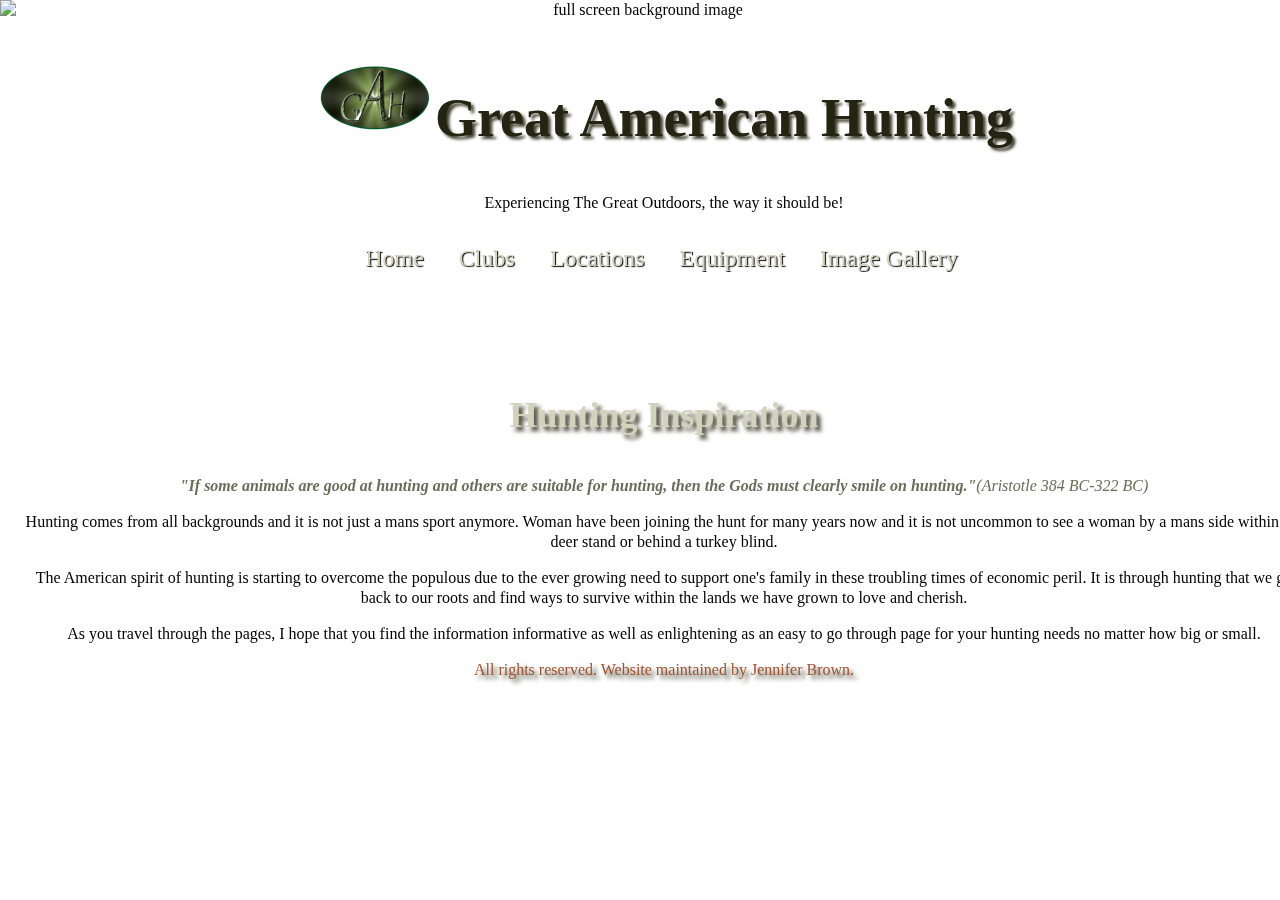
==== index.html @ e920aba6 "moved meta name" ====
<!DOCTYPE html>
<html lang= "en">

<head>
		<meta charset= "utf-8">
	
		<title>Great American Hunting</title>
		<meta name="viewport" content="width=device-width, initial-scale=1.0, maximum-scale=1.0">
	
		<link rel="stylesheet" href="css/main.css"/>
	
		<div id="sitebranding">
			<header><h1><img src="Images/logo.png" width="120" height="80" alt="Logo">Great American Hunting</h1></header>
			
		</div>
			
			<div id="tagline">
				<p>Experiencing The Great Outdoors, the way it should be!</p></div>	
		
			<div id="navigation">
				<ul>
					<li><a href="index.html">Home</a></li>
					<li><a href="clubs.html">Clubs</a></li>
					<li><a href="locations.html">Locations</a></li>
					<li><a href="equipment.html">Equipment</a></li>
					<li><a href="gallery.html">Image Gallery</a></li>
				</ul>
			</div> <!-- end of navigation div -->		
</head>
	
<body>	

	<img alt="full screen background image" src="Images/home_background.jpg" id="full-screen-background-image" />
			
	<section id="image"><img src="Images/huntingprint.jpg" alt=""></section>
	
	<section id="content">
		<h2><strong>Hunting Inspiration</strong></h2>
			 
			 <aside>
		        	<blockquote>
		        		<strong>"If some animals are good at hunting and others are suitable for 
		        			hunting, then the Gods must clearly smile on hunting."</strong>(Aristotle 384 BC-322 BC)
		        	</blockquote>
			</aside>
		        		
			<div id="column1"><p>Hunting comes from all backgrounds and it is not just a mans sport anymore.
				Woman have been joining the hunt for many years now and it is not uncommon
		       	to see a woman by a mans side within the deer stand or behind a turkey blind.</p></div>  
		        
		    <div id="column2"><p>The American spirit of hunting is starting to overcome the populous due to 
		        the ever growing need to support one's family in these troubling times of economic
		        peril.  It is through hunting that we go back to our roots and find ways to survive
		        within the lands we have grown to love and cherish.</p></div>   
		        
		    <div id="column3"><p>As you travel through the pages, I hope that you find the information
		        informative as well as enlightening as an easy to go through page 
		        for your hunting needs no matter how big or small.</p></div>
	</section>
	
	<footer> All rights reserved. Website maintained by Jennifer Brown.</footer>	
	
</body>

</html>
---- css/main.css ----
/* Light Green  #afb19b,  Light Moss   #6b6d5b,  Dark Moss #424331,  Hunter Green #232412,  Light Gray #d1d3bd */
/* Body of the index.html page */

body {
	font-family: "Comin Sans MA", cursive, san-serif;
	line-height: 125%;
	text-align: center;
	height: 100%;
	width: 100%; /* 800px */
	margin: 0 auto;
	padding: 1.875%; /* 15px/800px */
}

#full-screen-background-image {
  z-index: -999;
  min-height: 100%;
  min-width: 59.375%; /* 475px/800px */
  width: 100%;
  height: auto;
  position: fixed;
  top: 0;
  left: 0;
}

h1	{
	color: #232412;
	text-shadow: 3px 3px 3px #424331;
	font-size: 3.375em; /* 16px/54px */
	text-align: center;
	line-height: 100%;
	margin: 0;
	padding: 2.5%; /* 20px/800px */ 	
}

h2 {
	color: #d1d3bd;
	text-shadow: 4px 4px 4px #424331;
	font-size: 2.25em; /* 36px */
	text-align: center;
	line-height: 110%;
	margin: 0 auto;
	padding: 1.875%; /* 15px */
}

#tagline p {
	text-align: center; 
}

#image {
	margin: 0 auto;
	max-width: 100%;
	padding: 1.875%; /* 15px/800px */
}

#column {
	color: #fff;
	font-family: san-serif;
	background: none;
	opacity: none;
	font-weight: none;
	width: 87.5%; /* 700px */ 
	margin: 0 auto; 
	padding: 0.625%; /* 5px */ 
	border: 1px solid #ccc
	-moz-column-count:3; /* Firefox */
	-webkit-column-count:3; /* Safari and Chrome */
} 

/*Navigation Area */
	
#navigation {
	position: relative;
	margin: 2.5%; /* 20px */
	font: 1.5em bold; /* 24px font that is bold */
}

ul {
	margin: 0;
	padding: 0;
	overflow: auto;
}
	
li {
	width: 18.75%; /* 150px */
	margin: 0 5px 10px 0;
	padding: 0;
	/* background: black; */
	text-shadow: 1px 1px 1px #000; /* Brings out text more */
	list-style: none;
	display: inline;
}

a {
	padding: 3px 12px;
	text-decoration: none;
	background: none;
	display: inline;
	width: 25%; /* 200px */
	height: 50%; /* 50px */
	line-height: 100%;
	text-align: center;
	color: #232412;	
}

/* In order for the blink to work, you have to click the back arrow */

a:link {
	color: #d1d3bd;
	text-decoration: none;
}

a:visited {
	color: green;
	text-decoration: blink;
}

a:hover {
	color: #afb19b;
	background: #d1d3bd;
}

a:active {
	color: d1d3bd;
	font-weight: bold;
}	

aside {
	color: #6b6d5b;
	font-size: 1em; /* 16px */
	font-style: italic;
}
strong {
	font-weight: bold;
}

footer {
		color: #a0522d;
		text-shadow: 4px 4px 4px #424331;
		text-align: center;
		clear: both;
}
	
/* Media Queries
---------------------------------------------------------------------------- */

/* Tablet Portrait size to Standard 960 (devices and browsers) */
@media screen and (min-width: 768px) and (max-width: 956px) {

}

/* Mobile Landscape Size to Tablet Portrait (devices and browsers) */
@media only screen and (min-width: 480px) and (max-width: 767px) {
	
	#full-screen-background-image {
  z-index: -999;
  min-height: 100%;
  min-width: 59.375%;
  width: 100%;
  height: 100%;
  position: fixed;
  top: 0;
  left: 0;
  opacity: 0.75;
}

aside {
	color: #095021;
	text-shadow: 2px 2px 2px #fff;
	font-size: 1em; /* 16px */
	font-style: italic;
	border: solid #ccc;
}

#column {
	color: #afb19b;
	font-family: san-serif;
	background: none;
	opacity: none;
	font-weight: none;
	width: 87.5%; /* 700px */ 
	margin: 0 auto; 
	padding: 0.625%; /* 5px */ 
	border: 1px solid #ccc
	-moz-column-count:3; /* Firefox */
	-webkit-column-count:3; /* Safari and Chrome */
} 


footer {
		color: #472507;
		text-shadow: 4px 4px 4px #424331;
		text-align: center;
		clear: both;
}


}		

/* Mobile Portrait Size to Mobile Landscape Size (devices and browsers) */
@media only screen and (max-width: 479px) {

	#image {
	margin: 0 auto;
	max-width: 100%;
	padding: 1.875%;
	display: none;
}

#full-screen-background-image {
  z-index: -999;
  min-height: 100%;
  min-width: 99.164926931106%;
  height: auto;
  position: fixed;
  top: 0;
  left: 0;
  opacity: 0.3;
}

h2 {
	color: #232412;
	text-shadow: 4px 4px 4px #424331;
	font-size: 2.25em; /* 36px */
	text-align: center;
	line-height: 110%;
	margin: 0 auto;
	padding: 1.875%; /* 15px */
}

#column {
	color: #000;
	font-family: san-serif;
	background: none;
	opacity: none;
	font-weight: none;
	width: 87.5%; /* 700px */ 
	margin: 0 auto; 
	padding: 0.625%; /* 5px */ 
	border: 1px solid #ccc
	-moz-column-count:3; /* Firefox */
	-webkit-column-count:3; /* Safari and Chrome */
} 

}
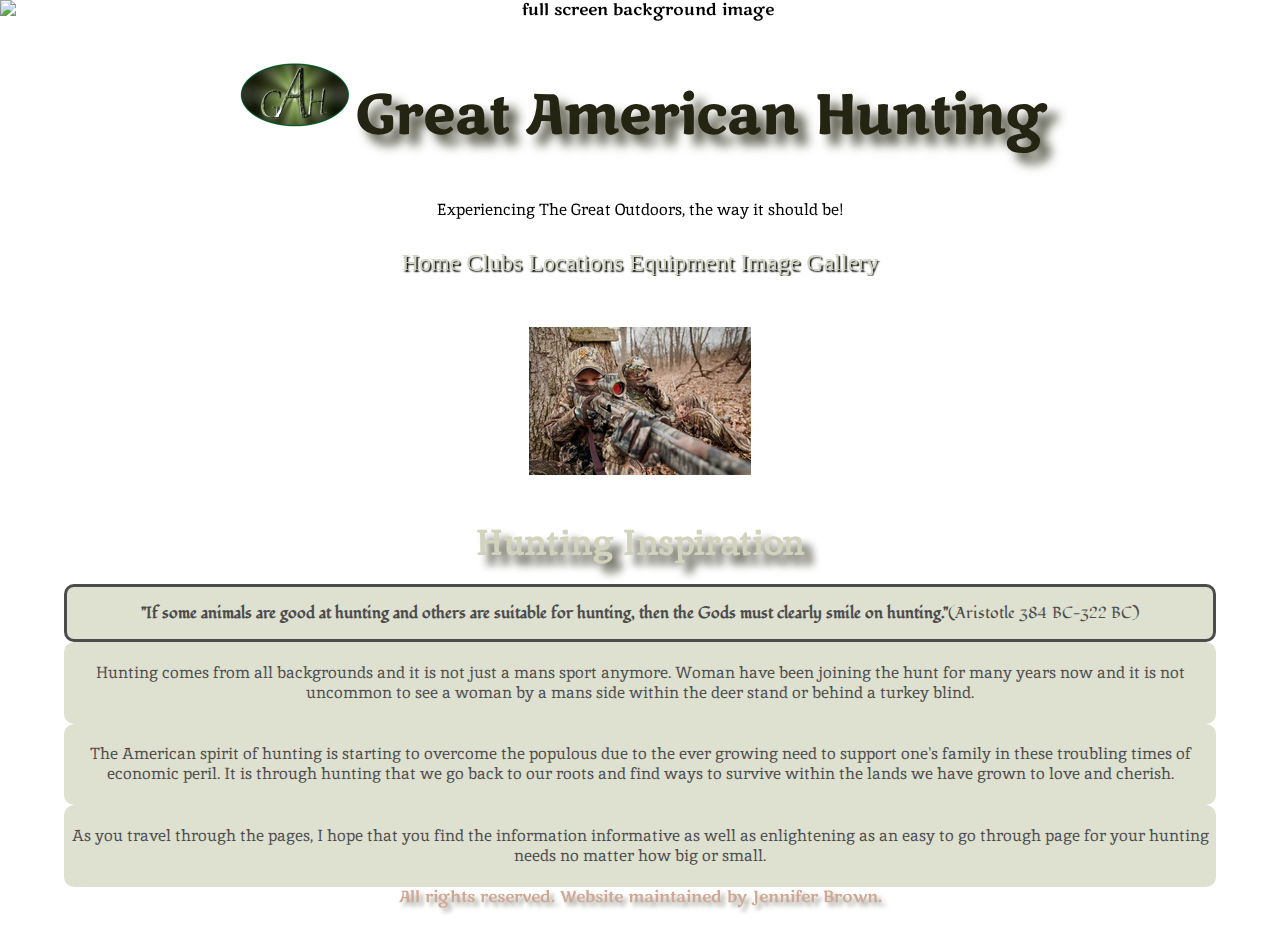
==== commit 63688d36: "Added Web fonts to all pages" ====
--- a/index.html
+++ b/index.html
@@ -1,38 +1,44 @@
 <!DOCTYPE html>
-<html lang= "en">
+<html lang="en">
 
 <head>
-		<meta charset= "utf-8">
+		<meta charset="utf-8">
 	
 		<title>Great American Hunting</title>
+		
 		<meta name="viewport" content="width=device-width, initial-scale=1.0, maximum-scale=1.0">
 	
-		<link rel="stylesheet" href="css/main.css"/>
-	
-		<div id="sitebranding">
-			<header><h1><img src="Images/logo.png" width="120" height="80" alt="Logo">Great American Hunting</h1></header>
-			
-		</div>
-			
-			<div id="tagline">
-				<p>Experiencing The Great Outdoors, the way it should be!</p></div>	
+		<link rel="stylesheet" href="css/main.css">
 		
-			<div id="navigation">
-				<ul>
-					<li><a href="index.html">Home</a></li>
-					<li><a href="clubs.html">Clubs</a></li>
-					<li><a href="locations.html">Locations</a></li>
-					<li><a href="equipment.html">Equipment</a></li>
-					<li><a href="gallery.html">Image Gallery</a></li>
-				</ul>
-			</div> <!-- end of navigation div -->		
+		<!-- Web Fonts -->
+		<link href='http://fonts.googleapis.com/css?family=Marko+One' rel='stylesheet' type='text/css'><!--This is for the Main Heading Element-->
+		<link href='http://fonts.googleapis.com/css?family=Fondamento:400,400italic' rel='stylesheet' type='text/css'><!--This is for all other headers-->
+		<link href='http://fonts.googleapis.com/css?family=Inika:400,700' rel='stylesheet' type='text/css'><!--This is for Paragraphs throughout the sites-->
+		
 </head>
 	
 <body>	
+	<img alt="full screen background image" src="Images/home_background.jpg" id="full-screen-background-image" />
 
-	<img alt="full screen background image" src="Images/home_background.jpg" id="full-screen-background-image" />
+	<div id="sitebranding">
+		<h1><img src="Images/logo.png" width="120" height="80" alt="Logo">Great American Hunting</h1>
+	</div>
 			
-	<section id="image"><img src="Images/huntingprint.jpg" alt=""></section>
+	<div id="tagline">
+		<p>Experiencing The Great Outdoors, the way it should be!</p>
+	</div>	
+		
+	<div id="navigation">
+		<ul>
+			<li><a href="index.html">Home</a></li>
+			<li><a href="clubs.html">Clubs</a></li>
+			<li><a href="locations.html">Locations</a></li>
+			<li><a href="equipment.html">Equipment</a></li>
+			<li><a href="gallery.html">Image Gallery</a></li>
+		</ul>
+	</div> <!-- end of navigation div -->	
+			
+	<section id="image"><img src="Images/home.jpg" alt=""></section>
 	
 	<section id="content">
 		<h2><strong>Hunting Inspiration</strong></h2>
--- a/css/main.css
+++ b/css/main.css
@@ -1,12 +1,14 @@
 /* Light Green  #afb19b,  Light Moss   #6b6d5b,  Dark Moss #424331,  Hunter Green #232412,  Light Gray #d1d3bd */
+
 /* Body of the index.html page */
-
 body {
-	font-family: "Comin Sans MA", cursive, san-serif;
+	font-family: "Marko One", serif;
 	line-height: 125%;
-	text-align: center;
+	text-align: center; 
+	border-width: 2em; 
+	border-radius: 1.25%; /*10px*/
 	height: 100%;
-	width: 100%; /* 800px */
+	width: 90%; /* 800px */
 	margin: 0 auto;
 	padding: 1.875%; /* 15px/800px */
 }
@@ -14,7 +16,7 @@
 #full-screen-background-image {
   z-index: -999;
   min-height: 100%;
-  min-width: 59.375%; /* 475px/800px */
+  min-width: 59.375%; /*475px*/
   width: 100%;
   height: auto;
   position: fixed;
@@ -24,7 +26,7 @@
 
 h1	{
 	color: #232412;
-	text-shadow: 3px 3px 3px #424331;
+	text-shadow: 0.1875em 0.1875em 0.1875em #424331;
 	font-size: 3.375em; /* 16px/54px */
 	text-align: center;
 	line-height: 100%;
@@ -32,39 +34,11 @@
 	padding: 2.5%; /* 20px/800px */ 	
 }
 
-h2 {
-	color: #d1d3bd;
-	text-shadow: 4px 4px 4px #424331;
-	font-size: 2.25em; /* 36px */
-	text-align: center;
-	line-height: 110%;
-	margin: 0 auto;
-	padding: 1.875%; /* 15px */
-}
-
 #tagline p {
+	font-family: "Inika", serif;
 	text-align: center; 
-}
-
-#image {
-	margin: 0 auto;
-	max-width: 100%;
-	padding: 1.875%; /* 15px/800px */
-}
-
-#column {
-	color: #fff;
-	font-family: san-serif;
-	background: none;
-	opacity: none;
-	font-weight: none;
-	width: 87.5%; /* 700px */ 
-	margin: 0 auto; 
-	padding: 0.625%; /* 5px */ 
-	border: 1px solid #ccc
-	-moz-column-count:3; /* Firefox */
-	-webkit-column-count:3; /* Safari and Chrome */
-} 
+	margin: 2.5%; 
+}
 
 /*Navigation Area */
 	
@@ -82,16 +56,16 @@
 	
 li {
 	width: 18.75%; /* 150px */
-	margin: 0 5px 10px 0;
+	margin: auto;
 	padding: 0;
 	/* background: black; */
-	text-shadow: 1px 1px 1px #000; /* Brings out text more */
+	text-shadow: 0.0625em 0.0625em 0.0625em #000; /* Brings out text more */
 	list-style: none;
 	display: inline;
 }
 
 a {
-	padding: 3px 12px;
+	padding: auto;
 	text-decoration: none;
 	background: none;
 	display: inline;
@@ -120,32 +94,99 @@
 }
 
 a:active {
-	color: d1d3bd;
+	color: #d1d3bd;
 	font-weight: bold;
 }	
-
-aside {
-	color: #6b6d5b;
-	font-size: 1em; /* 16px */
-	font-style: italic;
-}
+/* End of Navigation Area */
+
+#image {
+	margin: 0 auto;
+	max-width: 100%;
+	padding: 1.875%; /* 15px/800px */
+}
+
+/* Content Area */
+
+h2 {
+	color: #d1d3bd;
+	text-shadow: 0.25em 0.25em 0.25em #424331;
+	font-family: "Inika", serif;
+	font-size: 2.25em; /* 36px */
+	text-align: center;
+	line-height: 110%;
+	margin: 0 auto;
+	padding: 1.875%; /* 15px */
+}
+
+aside {
+	color: #000;
+	font-size: 1em; /* 16px */
+	font-family: "Fondamento", cursive;
+	border: solid #000;
+	border-radius: 10px;
+	background-color: #d1d3bd;
+	opacity: 0.7;
+}
+
 strong {
 	font-weight: bold;
+}
+
+#column1, #column2, #column3 {
+	color: #000;
+	font-family: "Inika", serif;
+	background: none;
+	border-radius: 10px;
+	background-color: #d1d3bd;
+	opacity: 0.7;
+	padding: 0.3em;
+	-moz-column-count: 1; /* Firefox */
+	-webkit-column-count: 1; /* Safari and Chrome */
+} 
+
+/* End of Content */
+footer {
+		color: #a0522d;
+		text-shadow: 0.25em 0.25em 0.25em #424331;
+		text-align: center;
+		background-color: #fff;
+		opacity: 0.5;
+		clear: both;
+}
+	
+/* Media Queries
+---------------------------------------------------------------------------- */
+
+/* Tablet Portrait size to Standard 960 (devices and browsers) */
+@media screen and (min-width: 768px) and (max-width: 956px) {
+#full-screen-background-image {
+  min-height: 100%;
+  min-width: 49.686192468619%; /* 475px/956px */
+  width: 100%;
+  height: auto;
+  position: fixed;
+  top: 0;
+  left: 0;
+  opacity: 0.9;
+}
+
+aside {
+	color: #000;
+	font-size: 1em; /* 16px */
+	font-family: "Fondamento", cursive;
+	border: solid #000;
+	background-color: #d1d3bd;
+	opacity: 0.7;
 }
 
 footer {
 		color: #a0522d;
 		text-shadow: 4px 4px 4px #424331;
 		text-align: center;
+		background-color: #000;
+		opacity; 0.5;
 		clear: both;
 }
-	
-/* Media Queries
----------------------------------------------------------------------------- */
-
-/* Tablet Portrait size to Standard 960 (devices and browsers) */
-@media screen and (min-width: 768px) and (max-width: 956px) {
-
 }
 
 /* Mobile Landscape Size to Tablet Portrait (devices and browsers) */
@@ -165,41 +206,38 @@
 
 aside {
 	color: #095021;
-	text-shadow: 2px 2px 2px #fff;
-	font-size: 1em; /* 16px */
-	font-style: italic;
+	text-shadow: 0.125em 0.125em 0.125em #fff; /*2px 2px 2px #fff */
+	font-size: 1em; /* 16px */
+	font-family: "Fondamento", cursive;
 	border: solid #ccc;
 }
 
-#column {
-	color: #afb19b;
-	font-family: san-serif;
-	background: none;
-	opacity: none;
-	font-weight: none;
-	width: 87.5%; /* 700px */ 
-	margin: 0 auto; 
-	padding: 0.625%; /* 5px */ 
-	border: 1px solid #ccc
-	-moz-column-count:3; /* Firefox */
-	-webkit-column-count:3; /* Safari and Chrome */
+#column1, #column2, #column3 {
+	color: #000;
+	font-family: "Inika", serif;
+	background: none;
+	border: solid #000;
+	border-radius: 10px;
+	background-color: #d1d3bd;
+	opacity: 0.7;
+	padding: 0.3em;
+	-moz-column-count: 1; /* Firefox */
+	-webkit-column-count: 1; /* Safari and Chrome */
 } 
-
 
 footer {
 		color: #472507;
-		text-shadow: 4px 4px 4px #424331;
+		text-shadow: 0.25em 0.25em 0.25em #424331; /* 4px 4px 4px #424331 */
 		text-align: center;
 		clear: both;
 }
 
-
 }		
 
 /* Mobile Portrait Size to Mobile Landscape Size (devices and browsers) */
 @media only screen and (max-width: 479px) {
 
-	#image {
+#image {
 	margin: 0 auto;
 	max-width: 100%;
 	padding: 1.875%;
@@ -219,7 +257,8 @@
 
 h2 {
 	color: #232412;
-	text-shadow: 4px 4px 4px #424331;
+	text-shadow: 0.25em 0.25em 0.25em #424331; /*4px 4px 4px #424331 */
+	font-family: "Inika", serif;
 	font-size: 2.25em; /* 36px */
 	text-align: center;
 	line-height: 110%;
@@ -227,18 +266,25 @@
 	padding: 1.875%; /* 15px */
 }
 
-#column {
-	color: #000;
-	font-family: san-serif;
-	background: none;
-	opacity: none;
-	font-weight: none;
-	width: 87.5%; /* 700px */ 
-	margin: 0 auto; 
-	padding: 0.625%; /* 5px */ 
-	border: 1px solid #ccc
-	-moz-column-count:3; /* Firefox */
-	-webkit-column-count:3; /* Safari and Chrome */
+aside {
+	color: #095021;
+	font-size: 1em; /* 16px */
+	font-family: "Fondamento", cursive;
+	border: solid #ccc;
+}
+
+
+#column1, #column2, #column3 {
+	color: #000;
+	font-family: "Inika", serif;
+	background: none;
+	border: solid #000;
+	border-radius: 10px;
+	background-color: #d1d3bd;
+	opacity: 0.7;
+	padding: 0.3em;
+	-moz-column-count: 1; /* Firefox */
+	-webkit-column-count: 1; /* Safari and Chrome */
 } 
 
 }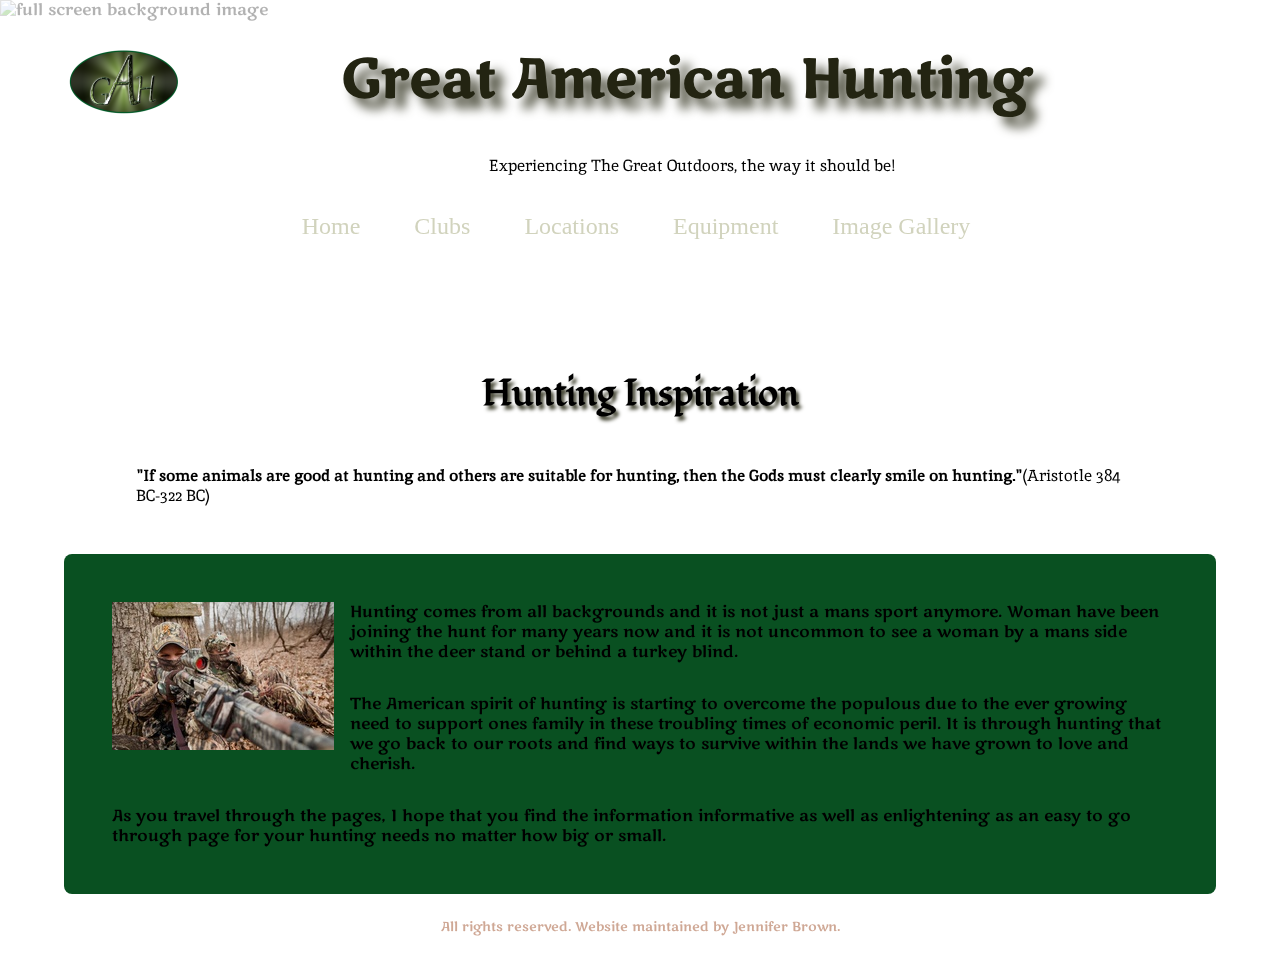
==== commit 8c1ab6a0: "Removed Styling within html pages" ====
--- a/index.html
+++ b/index.html
@@ -11,57 +11,69 @@
 		<link rel="stylesheet" href="css/main.css">
 		
 		<!-- Web Fonts -->
-		<link href='http://fonts.googleapis.com/css?family=Marko+One' rel='stylesheet' type='text/css'><!--This is for the Main Heading Element-->
-		<link href='http://fonts.googleapis.com/css?family=Fondamento:400,400italic' rel='stylesheet' type='text/css'><!--This is for all other headers-->
-		<link href='http://fonts.googleapis.com/css?family=Inika:400,700' rel='stylesheet' type='text/css'><!--This is for Paragraphs throughout the sites-->
+		<link href='http://fonts.googleapis.com/css?family=Marko+One' rel='stylesheet' type='text/css'>
+    <!--This is for the Main Heading Element-->
+		<link href='http://fonts.googleapis.com/css?family=Fondamento:400,400italic' rel='stylesheet' type='text/css'>
+    <!--This is for all other headers-->
+		<link href='http://fonts.googleapis.com/css?family=Inika:400,700' rel='stylesheet' type='text/css'>
+    <!--This is for Paragraphs throughout the sites-->
 		
 </head>
 	
-<body>	
-	<img alt="full screen background image" src="Images/home_background.jpg" id="full-screen-background-image" />
+<body>
 
-	<div id="sitebranding">
-		<h1><img src="Images/logo.png" width="120" height="80" alt="Logo">Great American Hunting</h1>
-	</div>
-			
-	<div id="tagline">
-		<p>Experiencing The Great Outdoors, the way it should be!</p>
-	</div>	
-		
-	<div id="navigation">
-		<ul>
-			<li><a href="index.html">Home</a></li>
-			<li><a href="clubs.html">Clubs</a></li>
-			<li><a href="locations.html">Locations</a></li>
-			<li><a href="equipment.html">Equipment</a></li>
-			<li><a href="gallery.html">Image Gallery</a></li>
-		</ul>
-	</div> <!-- end of navigation div -->	
-			
-	<section id="image"><img src="Images/home.jpg" alt=""></section>
-	
+<header>
+    <img alt="full screen background image" src="Images/home_background.jpg" id="full-screen-background-image" />
+
+    <div id="sitebranding">
+        <img src="Images/logo.png" alt="Logo">
+        <h1>Great American Hunting</h1>
+        <p>Experiencing The Great Outdoors, the way it should be!</p>
+    </div>
+
+    <nav>
+        <ul>
+            <li><a href="index.html">Home</a></li>
+            <li><a href="clubs.html">Clubs</a></li>
+            <li><a href="locations.html">Locations</a></li>
+            <li><a href="equipment.html">Equipment</a></li>
+            <li><a href="gallery.html">Image Gallery</a></li>
+        </ul>
+    </nav> <!-- end of navigation div -->
+
+</header>
+
 	<section id="content">
+
 		<h2><strong>Hunting Inspiration</strong></h2>
 			 
-			 <aside>
-		        	<blockquote>
-		        		<strong>"If some animals are good at hunting and others are suitable for 
-		        			hunting, then the Gods must clearly smile on hunting."</strong>(Aristotle 384 BC-322 BC)
-		        	</blockquote>
-			</aside>
+
+		<blockquote>
+            <strong>"If some animals are good at hunting and others are suitable for
+		        	hunting, then the Gods must clearly smile on hunting."</strong>(Aristotle 384 BC-322 BC)
+		</blockquote>
+
 		        		
-			<div id="column1"><p>Hunting comes from all backgrounds and it is not just a mans sport anymore.
-				Woman have been joining the hunt for many years now and it is not uncommon
-		       	to see a woman by a mans side within the deer stand or behind a turkey blind.</p></div>  
-		        
-		    <div id="column2"><p>The American spirit of hunting is starting to overcome the populous due to 
-		        the ever growing need to support one's family in these troubling times of economic
-		        peril.  It is through hunting that we go back to our roots and find ways to survive
-		        within the lands we have grown to love and cherish.</p></div>   
-		        
-		    <div id="column3"><p>As you travel through the pages, I hope that you find the information
-		        informative as well as enlightening as an easy to go through page 
-		        for your hunting needs no matter how big or small.</p></div>
+        <div id="intro">
+            <img src="Images/home.jpg" alt="">
+
+            <ul>
+
+                <li>Hunting comes from all backgrounds and it is not just a mans sport anymore.
+                    Woman have been joining the hunt for many years now and it is not uncommon
+                    to see a woman by a mans side within the deer stand or behind a turkey blind.</li>
+                <li>The American spirit of hunting is starting to overcome the populous due to
+                    the ever growing need to support ones family in these troubling times of economic
+                    peril.  It is through hunting that we go back to our roots and find ways to survive
+                    within the lands we have grown to love and cherish.</li>
+                <li>As you travel through the pages, I hope that you find the information
+                    informative as well as enlightening as an easy to go through page
+                    for your hunting needs no matter how big or small.</li>
+            </ul>
+
+        </div>
+
+
 	</section>
 	
 	<footer> All rights reserved. Website maintained by Jennifer Brown.</footer>	
--- a/css/main.css
+++ b/css/main.css
@@ -4,10 +4,6 @@
 body {
 	font-family: "Marko One", serif;
 	line-height: 125%;
-	text-align: center; 
-	border-width: 2em; 
-	border-radius: 1.25%; /*10px*/
-	height: 100%;
 	width: 90%; /* 800px */
 	margin: 0 auto;
 	padding: 1.875%; /* 15px/800px */
@@ -22,50 +18,57 @@
   position: fixed;
   top: 0;
   left: 0;
-}
-
-h1	{
+  opacity: 0.3;
+}
+
+/*HEADER INFORMATION*/
+#sitebranding img{
+    float: left;
+    position: relative;
+    top: 1em;
+    text-align: center;
+    width: 120px;
+    height: 80px;
+}
+
+#sitebranding h1	{
 	color: #232412;
 	text-shadow: 0.1875em 0.1875em 0.1875em #424331;
 	font-size: 3.375em; /* 16px/54px */
 	text-align: center;
 	line-height: 100%;
 	margin: 0;
-	padding: 2.5%; /* 20px/800px */ 	
-}
-
-#tagline p {
+	padding: 2.5%; /* 20px/800px */
+}
+
+#sitebranding p{
 	font-family: "Inika", serif;
 	text-align: center; 
-	margin: 2.5%; 
+	margin: 2.5%;
+    position: relative;
+    top: -0.5em; right: -3.25em;
 }
 
 /*Navigation Area */
 	
-#navigation {
+nav {
 	position: relative;
-	margin: 2.5%; /* 20px */
 	font: 1.5em bold; /* 24px font that is bold */
-}
-
-ul {
-	margin: 0;
+    clear: right;
+    text-align: center;
+}
+
+nav ul {
+	overflow: auto;
+}
+	
+nav li {
+	padding-right: 2em;
+	display: inline;
+}
+
+nav a {
 	padding: 0;
-	overflow: auto;
-}
-	
-li {
-	width: 18.75%; /* 150px */
-	margin: auto;
-	padding: 0;
-	/* background: black; */
-	text-shadow: 0.0625em 0.0625em 0.0625em #000; /* Brings out text more */
-	list-style: none;
-	display: inline;
-}
-
-a {
-	padding: auto;
 	text-decoration: none;
 	background: none;
 	display: inline;
@@ -76,82 +79,123 @@
 	color: #232412;	
 }
 
-/* In order for the blink to work, you have to click the back arrow */
-
-a:link {
+/*BEGINNING OF NAVIGATION ELEMENTS*/
+nav a:link {
 	color: #d1d3bd;
 	text-decoration: none;
 }
 
-a:visited {
+nav a:visited {
 	color: green;
-	text-decoration: blink;
-}
-
-a:hover {
+}
+
+nav a:hover {
 	color: #afb19b;
 	background: #d1d3bd;
 }
 
-a:active {
+nav a:active {
 	color: #d1d3bd;
 	font-weight: bold;
 }	
-/* End of Navigation Area */
-
-#image {
-	margin: 0 auto;
-	max-width: 100%;
-	padding: 1.875%; /* 15px/800px */
-}
-
-/* Content Area */
-
-h2 {
-	color: #d1d3bd;
-	text-shadow: 0.25em 0.25em 0.25em #424331;
+/* END OF NAVIGATION ELEMENT INFORMATION */
+
+/* PAGE CONTENT INFORMATION */
+
+blockquote{
+	font-size: 12pt;
 	font-family: "Inika", serif;
-	font-size: 2.25em; /* 36px */
-	text-align: center;
-	line-height: 110%;
-	margin: 0 auto;
-	padding: 1.875%; /* 15px */
-}
-
-aside {
-	color: #000;
-	font-size: 1em; /* 16px */
-	font-family: "Fondamento", cursive;
-	border: solid #000;
-	border-radius: 10px;
-	background-color: #d1d3bd;
-	opacity: 0.7;
+    padding: 2em;
+}
+
+#intro img{
+    text-align: center;
+    float: left;
+    padding: 3em 1em 1em 3em;
 }
 
 strong {
 	font-weight: bold;
 }
 
-#column1, #column2, #column3 {
-	color: #000;
-	font-family: "Inika", serif;
-	background: none;
-	border-radius: 10px;
-	background-color: #d1d3bd;
-	opacity: 0.7;
-	padding: 0.3em;
-	-moz-column-count: 1; /* Firefox */
-	-webkit-column-count: 1; /* Safari and Chrome */
-} 
+#content h2, #club_content h2, #locations_content h2 {
+    padding-top: 3em;
+    text-shadow: 0.1em 0.1em 0.1em #424331;
+    font-family: "Fondamento", cursive;
+    font-size: 28pt;
+    text-align: center;
+
+}
+
+#content p, #club_content p{
+    line-height: 150%;
+}
+
+#content ul{
+    list-style-type: none;
+    background-color: #095021;
+    border-radius: 0.5em;
+    padding: 2em;
+}
+
+#content ul li{
+    padding: 1em;
+}
+
+#club_content ul{
+    list-style-type: none;
+    padding-left: 0;
+}
+
+#club_content ul li{
+    padding-bottom: 1em;
+}
+
+/* LOCATIONS_CONTENT INFORMATION*/
+#locations_content p {
+    padding-top: 20px;
+    padding-bottom: 20px;
+    line-height: 150%;
+}
+
+#locations_content table {
+    border-collapse: collapse;
+    margin-left: auto;
+    margin-right: auto;
+}
+
+#locations_content th {
+    text-align: left;
+    background-color: #232412;
+    color: #d1d3bd;
+    border-radius: 5px;
+    padding: 0.4em;
+    letter-spacing: 3px;
+}
+
+#locations_content td {
+    background-color: #afb19b;
+    color: #700000;
+    text-align: center;
+    border: 1px solid #000;
+    border-radius: 5px;
+    display: block;
+    padding: 0.4em;
+    letter-spacing: 3px;
+}
+/* END OF LOCATIONS_CONTENT INFORMATION */
+
 
 /* End of Content */
+
 footer {
-		color: #a0522d;
-		text-shadow: 0.25em 0.25em 0.25em #424331;
-		text-align: center;
-		background-color: #fff;
-		opacity: 0.5;
-		clear: both;
+	color: #a0522d;
+	text-align: center;
+	/*background-color: #fff;*/
+	opacity: 0.5;
+	clear: both;
+    padding: 0.5em;
+    font-size: 10pt;
 }
 	
 /* Media Queries
@@ -167,7 +211,7 @@
   position: fixed;
   top: 0;
   left: 0;
-  opacity: 0.9;
+  opacity: 0.25;
 }
 
 aside {
@@ -181,10 +225,9 @@
 
 footer {
 		color: #a0522d;
-		text-shadow: 4px 4px 4px #424331;
 		text-align: center;
 		background-color: #000;
-		opacity; 0.5;
+		opacity: 0.5;
 		clear: both;
 }
 }
@@ -192,7 +235,7 @@
 /* Mobile Landscape Size to Tablet Portrait (devices and browsers) */
 @media only screen and (min-width: 480px) and (max-width: 767px) {
 	
-	#full-screen-background-image {
+#full-screen-background-image {
   z-index: -999;
   min-height: 100%;
   min-width: 59.375%;
@@ -212,26 +255,11 @@
 	border: solid #ccc;
 }
 
-#column1, #column2, #column3 {
-	color: #000;
-	font-family: "Inika", serif;
-	background: none;
-	border: solid #000;
-	border-radius: 10px;
-	background-color: #d1d3bd;
-	opacity: 0.7;
-	padding: 0.3em;
-	-moz-column-count: 1; /* Firefox */
-	-webkit-column-count: 1; /* Safari and Chrome */
-} 
-
 footer {
 		color: #472507;
-		text-shadow: 0.25em 0.25em 0.25em #424331; /* 4px 4px 4px #424331 */
 		text-align: center;
 		clear: both;
 }
-
 }		
 
 /* Mobile Portrait Size to Mobile Landscape Size (devices and browsers) */
@@ -273,18 +301,4 @@
 	border: solid #ccc;
 }
 
-
-#column1, #column2, #column3 {
-	color: #000;
-	font-family: "Inika", serif;
-	background: none;
-	border: solid #000;
-	border-radius: 10px;
-	background-color: #d1d3bd;
-	opacity: 0.7;
-	padding: 0.3em;
-	-moz-column-count: 1; /* Firefox */
-	-webkit-column-count: 1; /* Safari and Chrome */
-} 
-
 }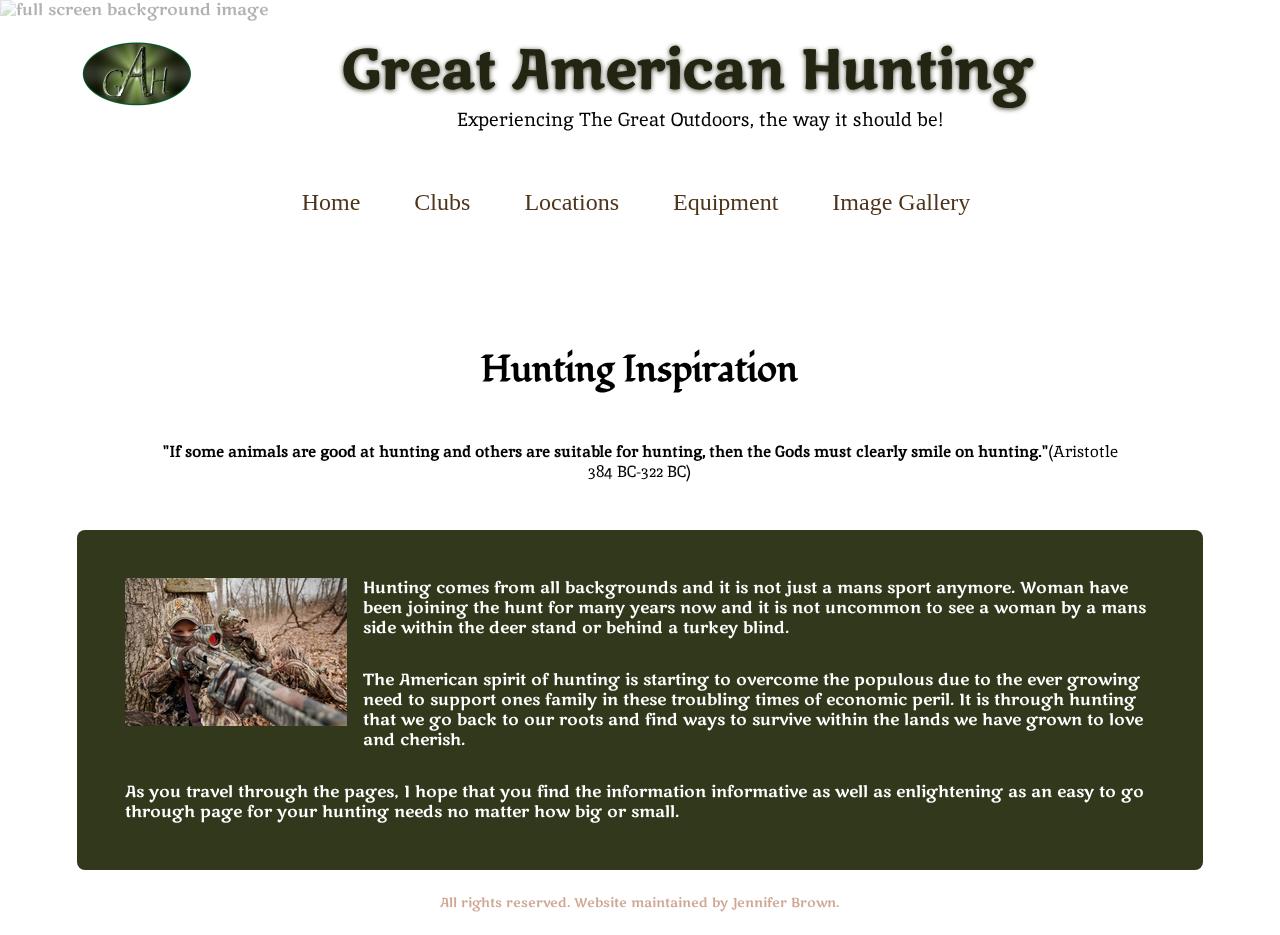
==== commit f42851f9: "Updated/Added Files" ====
--- a/index.html
+++ b/index.html
@@ -45,11 +45,10 @@
 
 	<section id="content">
 
-		<h2><strong>Hunting Inspiration</strong></h2>
+		<h2>Hunting Inspiration</h2>
 			 
 
-		<blockquote>
-            <strong>"If some animals are good at hunting and others are suitable for
+		<blockquote><strong>"If some animals are good at hunting and others are suitable for
 		        	hunting, then the Gods must clearly smile on hunting."</strong>(Aristotle 384 BC-322 BC)
 		</blockquote>
 
@@ -80,4 +79,6 @@
 	
 </body>
 
+<script></script>
+
 </html>	--- a/css/main.css
+++ b/css/main.css
@@ -4,9 +4,9 @@
 body {
 	font-family: "Marko One", serif;
 	line-height: 125%;
-	width: 90%; /* 800px */
+	width: 88%;
 	margin: 0 auto;
-	padding: 1.875%; /* 15px/800px */
+	padding: 1em;
 }
 
 #full-screen-background-image {
@@ -21,6 +21,7 @@
   opacity: 0.3;
 }
 
+
 /*HEADER INFORMATION*/
 #sitebranding img{
     float: left;
@@ -33,7 +34,7 @@
 
 #sitebranding h1	{
 	color: #232412;
-	text-shadow: 0.1875em 0.1875em 0.1875em #424331;
+	text-shadow: 0.01em 0.01em 0.1em #424331;
 	font-size: 3.375em; /* 16px/54px */
 	text-align: center;
 	line-height: 100%;
@@ -43,10 +44,10 @@
 
 #sitebranding p{
 	font-family: "Inika", serif;
+    font-size: 14pt;
 	text-align: center; 
-	margin: 2.5%;
     position: relative;
-    top: -0.5em; right: -3.25em;
+    top: -1.85em; right: -3.25em;
 }
 
 /*Navigation Area */
@@ -80,23 +81,23 @@
 }
 
 /*BEGINNING OF NAVIGATION ELEMENTS*/
-nav a:link {
-	color: #d1d3bd;
+nav a:link, #recipes a:link, #recipe_submsn a:link, #gallery_content a:link {
+	color: #4D351B;
 	text-decoration: none;
 }
 
-nav a:visited {
-	color: green;
-}
-
-nav a:hover {
-	color: #afb19b;
-	background: #d1d3bd;
+nav a:visited, #recipes a:visited, #recipe_submsn a:visited, #gallery_content a:visited {
+	color: #49561E;
+}
+
+nav a:hover, #recipes a:hover, #recipe_submsn a:hover, #gallery_content a:hover {
+	color: #242F13;
+    font-weight: bold;
 }
 
 nav a:active {
-	color: #d1d3bd;
-	font-weight: bold;
+	color: #242F13;
+	font-weight: bolder;
 }	
 /* END OF NAVIGATION ELEMENT INFORMATION */
 
@@ -106,6 +107,7 @@
 	font-size: 12pt;
 	font-family: "Inika", serif;
     padding: 2em;
+    text-align: center;
 }
 
 #intro img{
@@ -118,31 +120,33 @@
 	font-weight: bold;
 }
 
-#content h2, #club_content h2, #locations_content h2 {
+
+
+#content h2, #club_content h2, #locations_content h2, #equipment_content h2, #gallery_content h2 {
     padding-top: 3em;
-    text-shadow: 0.1em 0.1em 0.1em #424331;
     font-family: "Fondamento", cursive;
     font-size: 28pt;
     text-align: center;
 
 }
 
-#content p, #club_content p{
+#content p, #club_content p, #equipment_content p, #gallery_content p{
     line-height: 150%;
 }
 
 #content ul{
     list-style-type: none;
-    background-color: #095021;
+    background-color: #32381B;
     border-radius: 0.5em;
     padding: 2em;
 }
 
-#content ul li{
+#content ul li, #gallery_content ul li{
     padding: 1em;
-}
-
-#club_content ul{
+    color: #ffffff;
+}
+
+#club_content ul, #gallery_content ul{
     list-style-type: none;
     padding-left: 0;
 }
@@ -167,17 +171,17 @@
 #locations_content th {
     text-align: left;
     background-color: #232412;
-    color: #d1d3bd;
+    color: #C4CEDD;
     border-radius: 5px;
-    padding: 0.4em;
+    padding: 0.45em;
     letter-spacing: 3px;
 }
 
 #locations_content td {
-    background-color: #afb19b;
+    background-color: #F4E8CB;
     color: #700000;
     text-align: center;
-    border: 1px solid #000;
+    border: 0.01em solid #000;
     border-radius: 5px;
     display: block;
     padding: 0.4em;
@@ -185,13 +189,71 @@
 }
 /* END OF LOCATIONS_CONTENT INFORMATION */
 
+/* EQUIPMENT AND COOKING PAGE INFORMATION */
+
+#equipment_content img{
+    float: left;
+    padding-right: 2em;
+    padding-top: 2em;
+}
+
+#recipes, #hunting_equip, #recipe_submsn{
+    padding-top: 2em;
+}
+
+#recipes h3, #equipment_content h4{
+    font-size: 20pt;
+}
+
+#hunting_equip p{
+    padding-top: 2em;
+}
+
+#equipment_content h3{
+    clear: left;
+    padding-top: 2em;
+}
+
+#recipe_submsn p{
+    padding-bottom: 2em;
+}
+
+label, input{
+    display: inline-block;
+}
+
+/* FORM STYLING INFORMATION*/
+
+#field1-container, #field5-container, #field6-container, #field3-container, #field2-container, #form-submit{
+    padding-bottom: 1em;
+}
+
+#field3-container label{
+    padding-bottom: 1em;
+}
+
+.option-clearfix{
+    display: inline;
+}
+
+/* GALLERY CONTENT INFORMATION */
+
+#gallery_content ul li{
+    float: left;
+}
+
+#gallery_content img{
+
+    height: 100%;
+    width: 100%;
+    display: inline-block;
+}
 
 /* End of Content */
 
 footer {
 	color: #a0522d;
 	text-align: center;
-	/*background-color: #fff;*/
 	opacity: 0.5;
 	clear: both;
     padding: 0.5em;
@@ -202,10 +264,10 @@
 ---------------------------------------------------------------------------- */
 
 /* Tablet Portrait size to Standard 960 (devices and browsers) */
-@media screen and (min-width: 768px) and (max-width: 956px) {
+@media screen and (min-width: 768px) and (max-width: 1024px) {
 #full-screen-background-image {
   min-height: 100%;
-  min-width: 49.686192468619%; /* 475px/956px */
+  /*min-width: 49.686192468619%; *//* 475px/956px */
   width: 100%;
   height: auto;
   position: fixed;
@@ -234,18 +296,6 @@
 
 /* Mobile Landscape Size to Tablet Portrait (devices and browsers) */
 @media only screen and (min-width: 480px) and (max-width: 767px) {
-	
-#full-screen-background-image {
-  z-index: -999;
-  min-height: 100%;
-  min-width: 59.375%;
-  width: 100%;
-  height: 100%;
-  position: fixed;
-  top: 0;
-  left: 0;
-  opacity: 0.75;
-}
 
 aside {
 	color: #095021;
@@ -260,10 +310,10 @@
 		text-align: center;
 		clear: both;
 }
-}		
-
-/* Mobile Portrait Size to Mobile Landscape Size (devices and browsers) */
-@media only screen and (max-width: 479px) {
+}
+
+/* Mobile Portrait Size to Mobile Portrait (320x480) (devices and browsers) */
+@media only screen and (min-width: 320px) and (max-width: 480px) {
 
 #image {
 	margin: 0 auto;
@@ -283,18 +333,67 @@
   opacity: 0.3;
 }
 
-h2 {
-	color: #232412;
-	text-shadow: 0.25em 0.25em 0.25em #424331; /*4px 4px 4px #424331 */
-	font-family: "Inika", serif;
-	font-size: 2.25em; /* 36px */
-	text-align: center;
-	line-height: 110%;
-	margin: 0 auto;
-	padding: 1.875%; /* 15px */
-}
-
-aside {
+    #sitebranding h1	{
+        color: #232412;
+        font-size: 3.375em;
+        line-height: 100%;
+        margin: 0 auto;
+        padding-top: 2em;
+        text-align: left;
+        text-shadow: 0.01em 0.01em 0.1em #424331;
+    }
+
+
+    #sitebranding p{
+        font-family: "Inika", serif;
+        font-size: 14pt;
+        text-align: left;
+        position: relative;
+        left: 0.65em;
+        padding-top: 2em;
+    }
+
+    nav {
+        clear: right;
+        font: 1.5em bold;
+        left: -1.5em;
+        position: relative;
+        text-align: left;
+        padding-left: 0.4em;
+    }
+
+    nav ul {
+        list-style-type: none;
+        overflow: auto;
+    }
+
+    nav li {
+        display: block;
+        padding-right: 2em;
+    }
+
+    #content h2, #club_content h2, #locations_content h2, #equipment_content h2, #gallery_content h2 {
+        font-family: "Fondamento", cursive;
+        font-size: 28pt;
+        text-align: left;
+        line-height: 100%;
+        padding-top: 0;
+    }
+
+    #hunting_equip p{
+        padding-top: 10em;
+    }
+
+    .option-clearfix {
+        display: block;
+    }
+
+
+
+
+
+
+    aside {
 	color: #095021;
 	font-size: 1em; /* 16px */
 	font-family: "Fondamento", cursive;
